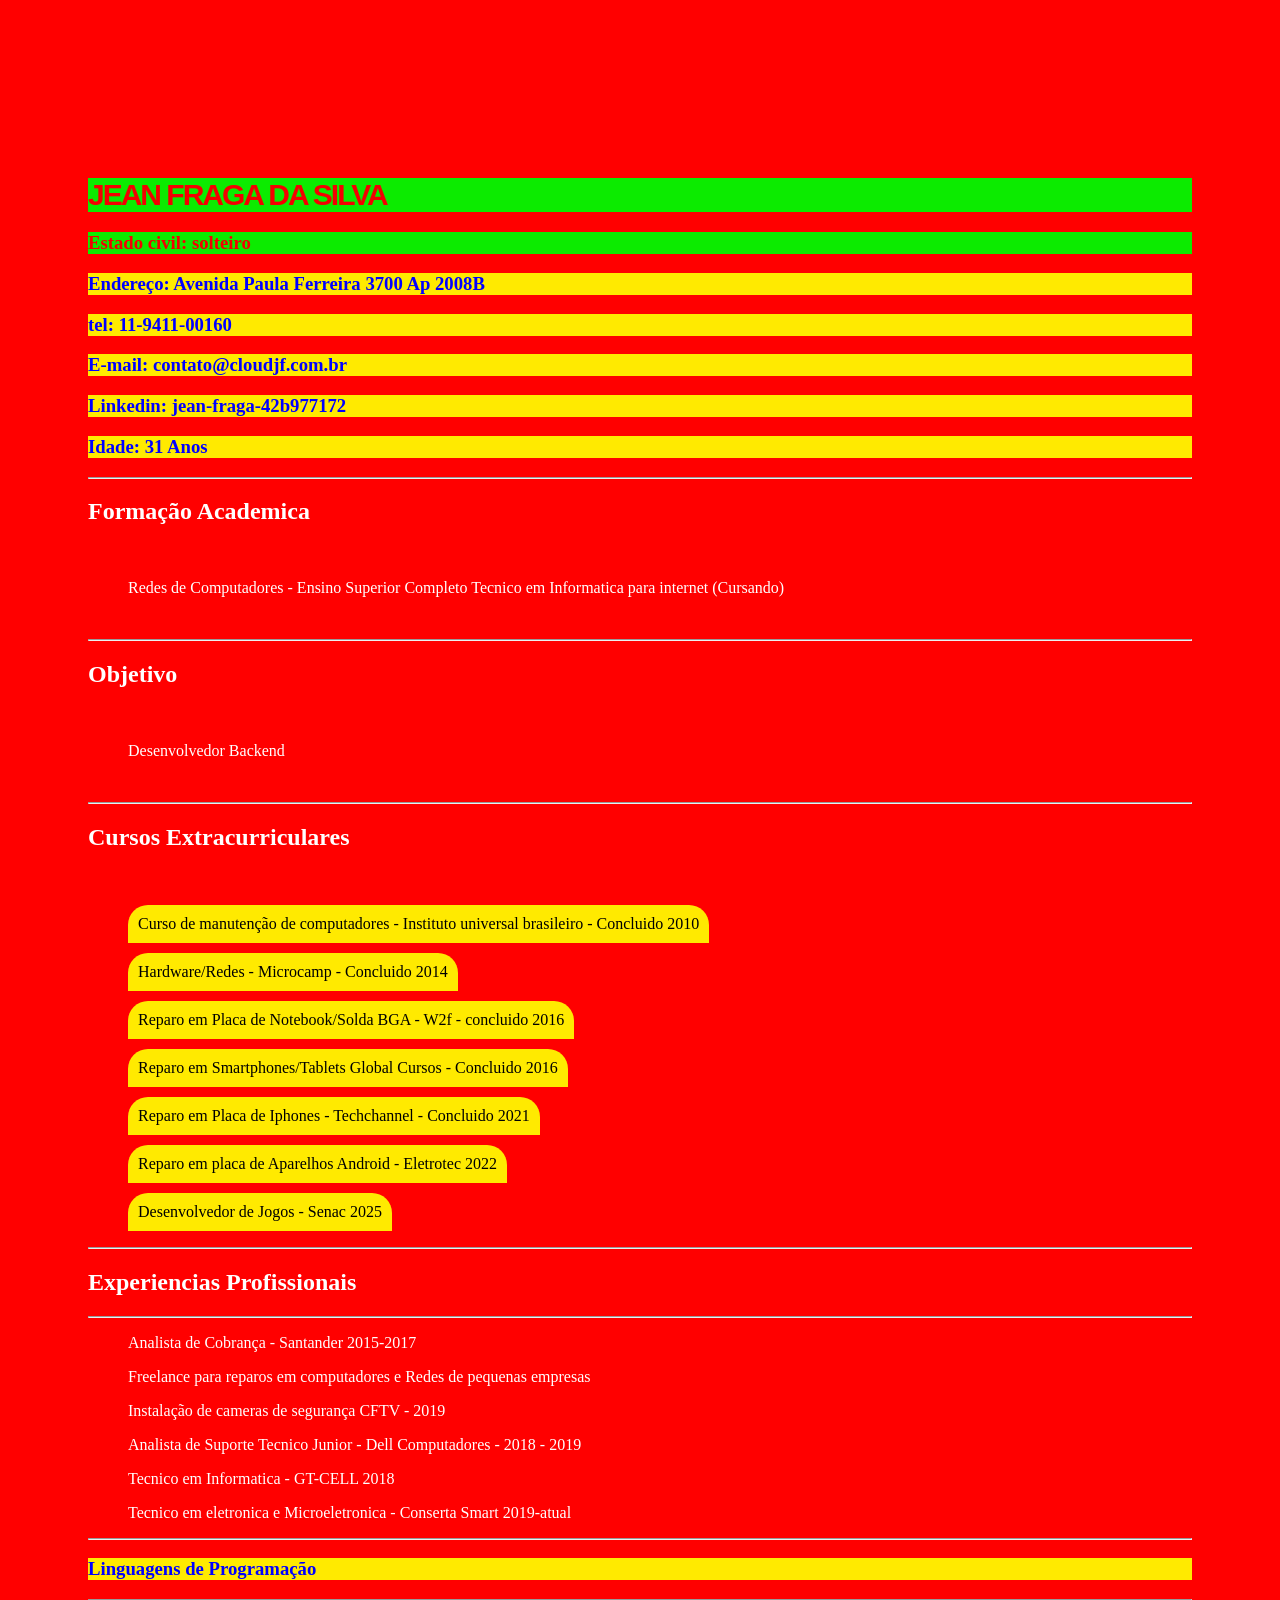
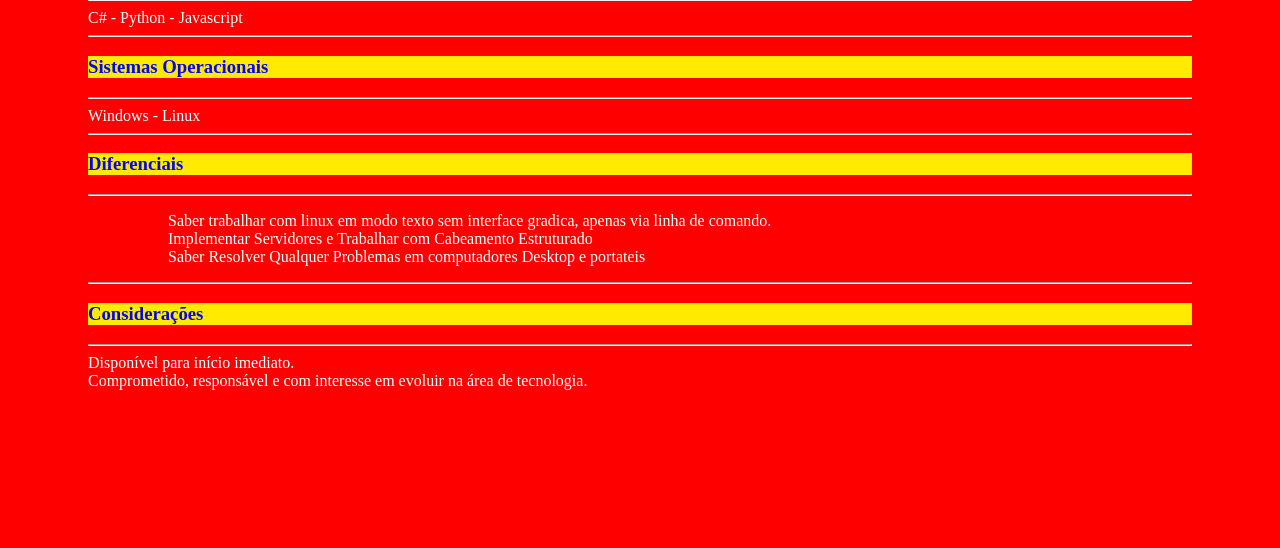
==== Aula02/curriculo.html @ 36a8535d "Insercao CSS" ====
<!DOCTYPE html>
<html lang="pt-br">

<head>
    <meta charset="UTF-8">
    <meta name="viewport" content="width=device-width, initial-scale=1.0">
    <title>Jean Fraga</title>
    <link rel="icon" href="img/icon.png">



    <style>
        body {
            background-color: red;
            color: #FFFFFF;
            /* padding: 150px 80px 150px 80px; */
            padding: 150px 80px;
            /* padding-left: 150px;
            padding-top: 150px;
            padding-right: 150px;
            padding-bottom: 150px; */

        }

        h1 {
            color: #ffea00;
            font-size: 30px;
            font-family: 'Arial';
            letter-spacing: -2px;
            font-weight: 900;
            text-transform: uppercase;
        }

        h3 {
            /* Modifico todas as tags h3 */
            color: blue;
            background-color: #ffea00;
        }

        /* Modifico apenas as tags anotadas com a class "estado-civil" */
        .estado-civil {
            color: #f40000;
            background-color: #0ceb00;
        }

        ul li {
            list-style: none;
            background-color: #ffea00;
            margin-bottom: 10px;
            padding: 10px;
            color: black;
            width: fit-content;
            border-radius: 20px 20px 0px 0px;
        }
    </style>

</head>

<body>

    <h1 class="estado-civil">
        Jean Fraga da Silva</h1>


    <div>
        <H3 class="estado-civil">Estado civil: solteiro</H3>
        <h3>Endereço: Avenida Paula Ferreira 3700 Ap 2008B</h3>
        <H3>tel: 11-9411-00160</H3>
        <H3>E-mail: contato@cloudjf.com.br</H3>
        <h3>Linkedin: jean-fraga-42b977172</h3>
        <h3>Idade: 31 Anos</h3>
    </div>

    <hr>
    <h2>
        Formação Academica
    </h2><br />
    <ul>
        Redes de Computadores - Ensino Superior Completo
        Tecnico em Informatica para internet (Cursando)
    </ul>
    <br>
    <hr>
    <h2>
        Objetivo
    </h2><br />
    <ul>
        Desenvolvedor Backend
    </ul>
    <br>
    <hr>

    <h2>

        </ul>Cursos Extracurriculares</ul>

    </h2><br />

    <ul>
        <li>Curso de manutenção de computadores - Instituto universal brasileiro - Concluido 2010</li>
        <li>Hardware/Redes - Microcamp - Concluido 2014</li>
        <li>Reparo em Placa de Notebook/Solda BGA - W2f - concluido 2016</li>
        <li>Reparo em Smartphones/Tablets Global Cursos - Concluido 2016</li>
        <li>Reparo em Placa de Iphones - Techchannel - Concluido 2021</li>
        <li>Reparo em placa de Aparelhos Android - Eletrotec 2022</li>
        <li>Desenvolvedor de Jogos - Senac 2025</li>
    </ul>


    <hr>

    <h2>Experiencias Profissionais</h2>

    <hr>

    <ul>Analista de Cobrança - Santander 2015-2017</ul>
    <ul>Freelance para reparos em computadores e Redes de pequenas empresas</ul>
    <ul>Instalação de cameras de segurança CFTV - 2019</ul>
    <ul>Analista de Suporte Tecnico Junior -
        Dell Computadores - 2018 - 2019
    </ul>
    <ul>Tecnico em Informatica - GT-CELL 2018</ul>
    <ul>Tecnico em eletronica e Microeletronica - Conserta Smart 2019-atual</ul>

    <hr>

    <h3>Linguagens de Programação</h3>

    <hr>

    C# - Python - Javascript

    <hr>

    <h3>Sistemas Operacionais</h3>

    <hr>

    Windows - Linux

    <hr>

    <h3>Diferenciais</h3>

    <hr>

    <ul>
        <ol>
            <n>Saber trabalhar com linux em modo texto sem interface gradica, apenas via linha de comando.</n>
        </ol>
        <ol>
            <n>Implementar Servidores e Trabalhar com Cabeamento Estruturado</n>
        </ol>
        <ol>
            <n>Saber Resolver Qualquer Problemas em computadores Desktop e portateis</n>
        </ol>
        </lol>
    </ul>

    <hr>

    <h3>Considerações </h3>

    <hr>
    <div>
        Disponível para início imediato. <br />
        Comprometido, responsável e com interesse em evoluir na área de tecnologia.

        </h4>



</body>

</html>
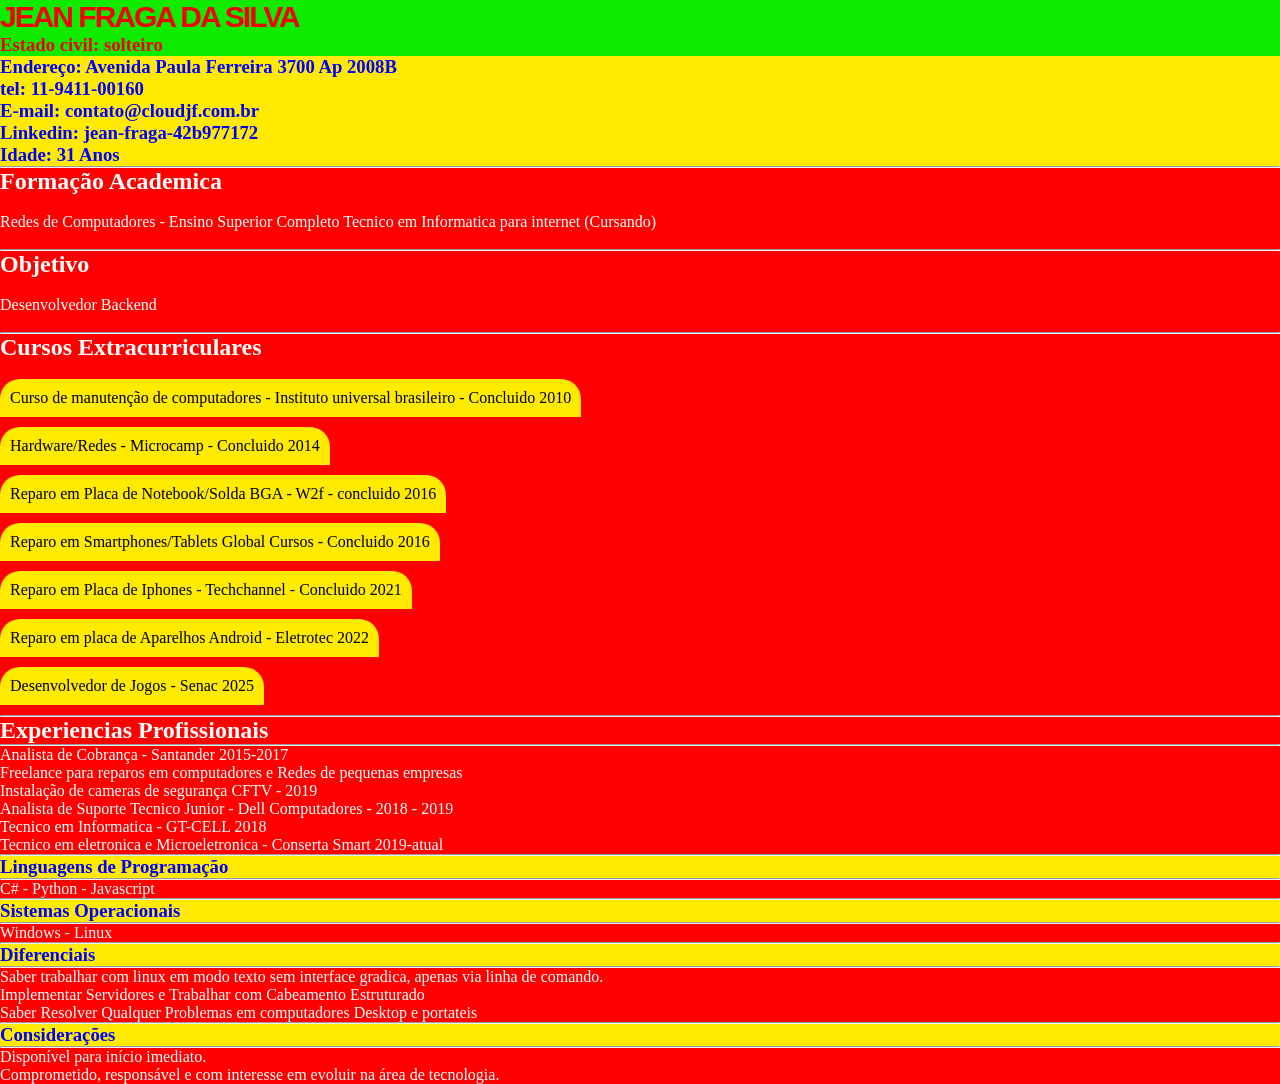
==== commit e6bbdec0: "Card construido utilizando flexbox" ====
--- a/Aula02/curriculo.html
+++ b/Aula02/curriculo.html
@@ -10,11 +10,18 @@
 
 
     <style>
+        /* "Reset universal: Recomendado para todos os projetos" */
+        * {
+            margin: 0;
+            padding: 0;
+            box-sizing: border-box;
+        }
+
         body {
             background-color: red;
             color: #FFFFFF;
             /* padding: 150px 80px 150px 80px; */
-            padding: 150px 80px;
+            /* padding: 150px 80px; */
             /* padding-left: 150px;
             padding-top: 150px;
             padding-right: 150px;
